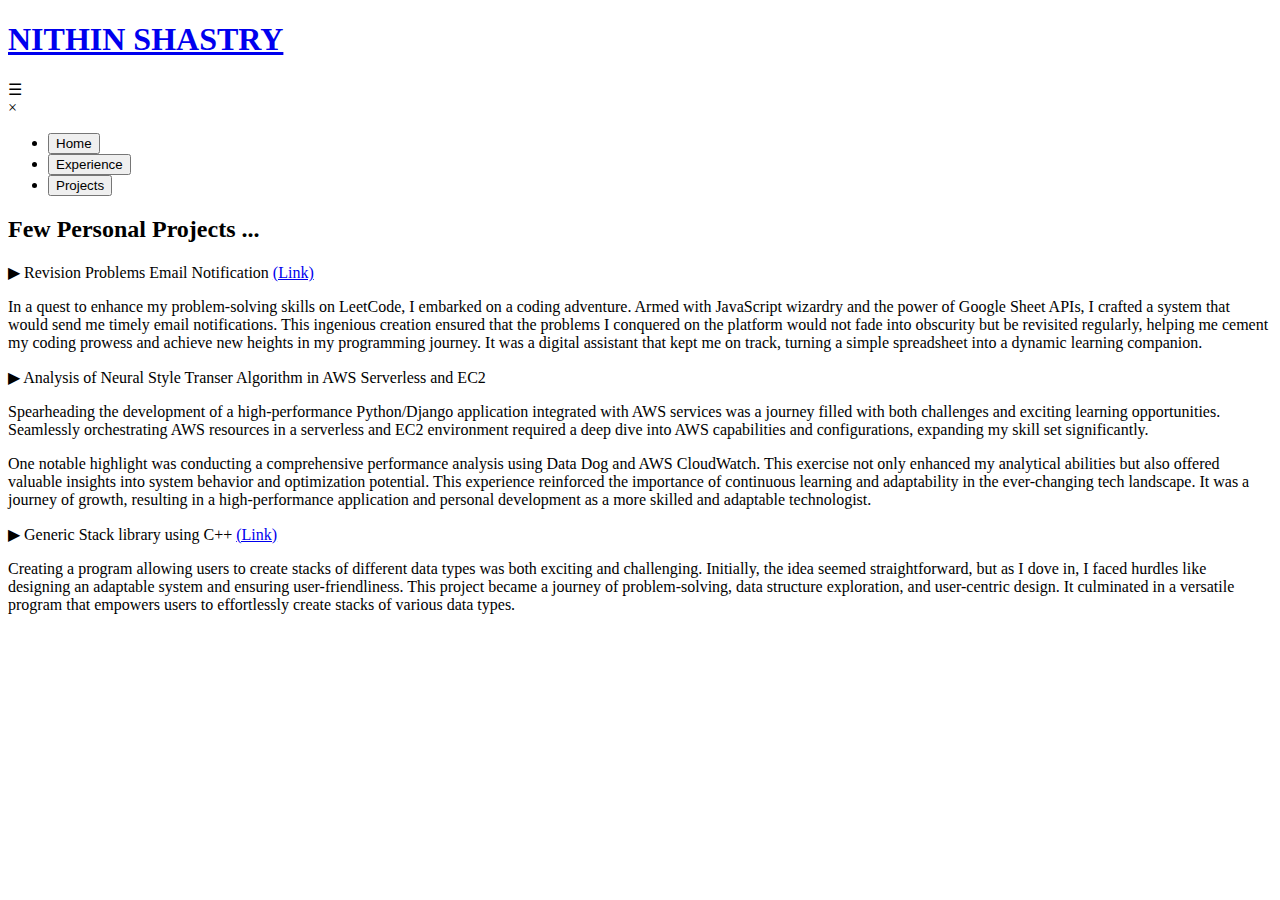
==== contact.html @ 3a8bdee7 "Update contact.html -> added separate tab when clicked on link" ====
<!DOCTYPE html>
<html lang="en">
    <head>
        <meta charset="UTF-8" />
        <meta name="viewport" content="width=device-width, initial-scale=1.0" />
        <link href='https://fonts.googleapis.com/css?family=EB Garamond' rel='stylesheet'>
        <link rel="shortcut icon" type="image/jpeg" href="4.jpeg">
        <link rel="apple-touch-icon" type="image/jpeg" href="4.jpeg">
        <link rel="stylesheet" href="site.css" />
        <link
          rel="stylesheet"
          href="https://cdnjs.cloudflare.com/ajax/libs/font-awesome/5.15.3/css/all.min.css"
      </link>
      <script src="script.js"></script>
        <title>NITHIN SHASTRY</title>
      </head>
  <body>
    <div class="header">
      <a href="index.html" class="title-link">
        <h1 class="title">NITHIN SHASTRY</h1>
      </a>
      <span class="menu-btn">&#9776;</span>
      <div class="navbar">
        <span class="close-btn">&times;</span>
        <!-- <div class="overlay"></div> -->
        <ul class="nav-links">
          <li><button id="home-link">Home</button></li>
          <li><button id="writing-link">Experience</button></li>
          <li><button id="contact-link">Projects</button></li>
          <!-- <li><button id="contact-link">Hobbies & Achievements</button></li> -->
        </ul>
      </div>
    </div>
     <!-- Siemens work card -->
     <h2 class="experience-type">Few Personal Projects ...</h2>
     <div class="work-card">
      <div class="toggle-button">
          <span class="toggle-symbol">▶</span>
          <span class="job-title">Revision Problems Email Notification <a href="https://github.com/nithin1shastry/revisionEmailNotification" target="_blank"
          rel="noopener noreferrer">(Link)</a></span>
      </div>
      <div class="work-details">
          <!-- Detailed description goes here -->
          <p class="experience-paragraph">
            In a quest to enhance my problem-solving skills on LeetCode, I embarked on a coding adventure. Armed with JavaScript wizardry and the power of Google Sheet APIs, I crafted a system that would send me timely email notifications. This ingenious creation ensured that the problems I conquered on the platform would not fade into obscurity but be revisited regularly, helping me cement my coding prowess and achieve new heights in my programming journey. It was a digital assistant that kept me on track, turning a simple spreadsheet into a dynamic learning companion.
          </p>
      </div>
  </div>
  <div class="work-card">
    <div class="toggle-button">
        <span class="toggle-symbol">▶</span>
        <span class="job-title">Analysis of Neural Style Transer Algorithm in AWS Serverless and EC2</span>
    </div>
    <div class="work-details">
        <!-- Detailed description goes here -->
        <p class="experience-paragraph">
          Spearheading the development of a high-performance Python/Django application integrated with AWS services was a journey filled with both challenges and exciting learning opportunities. Seamlessly orchestrating AWS resources in a serverless and EC2 environment required a deep dive into AWS capabilities and configurations, expanding my skill set significantly.
          </p>
          <p class="experience-paragraph">
            One notable highlight was conducting a comprehensive performance analysis using Data Dog and AWS CloudWatch. This exercise not only enhanced my analytical abilities but also offered valuable insights into system behavior and optimization potential.
          
            This experience reinforced the importance of continuous learning and adaptability in the ever-changing tech landscape. It was a journey of growth, resulting in a high-performance application and personal development as a more skilled and adaptable technologist.
          </p>

        </p>
    </div>
</div>

<div class="work-card">
  <div class="toggle-button">
    <span class="toggle-symbol">▶</span>
    <span class="job-title">Generic Stack library using C++ <a href="https://github.com/nithin1shastry/Generic-Stack" target="_blank"
          rel="noopener noreferrer">(Link)</a></span>
  </div>
  <div class="work-details">
      <!-- Detailed description goes here -->
      <p class="experience-paragraph">
        Creating a program allowing users to create stacks of different data types was both exciting and challenging. Initially, the idea seemed straightforward, but as I dove in, I faced hurdles like designing an adaptable system and ensuring user-friendliness.

        This project became a journey of problem-solving, data structure exploration, and user-centric design. It culminated in a versatile program that empowers users to effortlessly create stacks of various data types.
      </p>
  </div>
</div>

    
  </body>
</html>
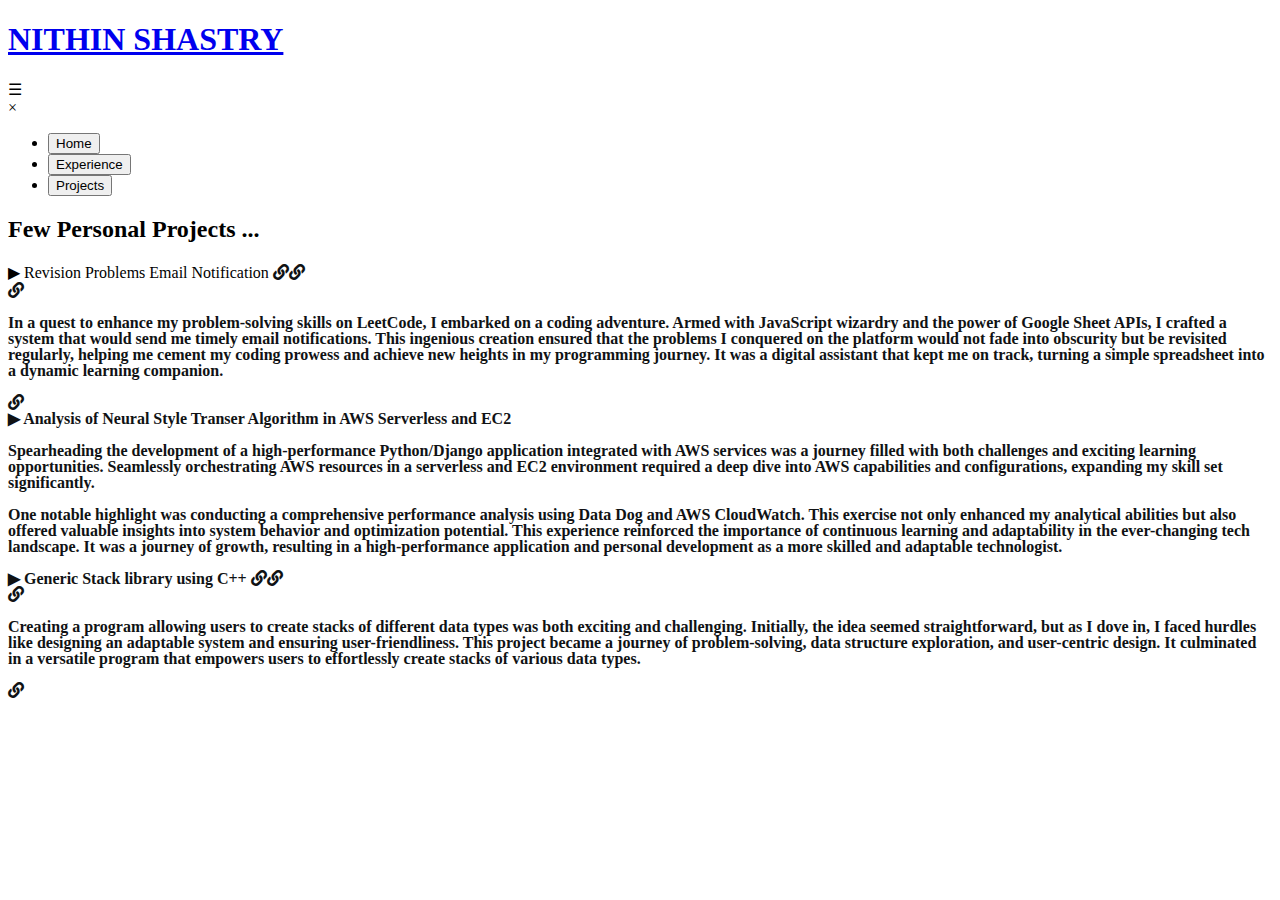
==== commit 5125a135: "Update contact.html -> added link icon" ====
--- a/contact.html
+++ b/contact.html
@@ -37,7 +37,7 @@
       <div class="toggle-button">
           <span class="toggle-symbol">▶</span>
           <span class="job-title">Revision Problems Email Notification <a href="https://github.com/nithin1shastry/revisionEmailNotification" target="_blank"
-          rel="noopener noreferrer">(Link)</a></span>
+          rel="noopener noreferrer"><i class="fas fa-link" style="color: #101214;"></a></span>
       </div>
       <div class="work-details">
           <!-- Detailed description goes here -->
@@ -70,7 +70,7 @@
   <div class="toggle-button">
     <span class="toggle-symbol">▶</span>
     <span class="job-title">Generic Stack library using C++ <a href="https://github.com/nithin1shastry/Generic-Stack" target="_blank"
-          rel="noopener noreferrer">(Link)</a></span>
+          rel="noopener noreferrer"><i class="fas fa-link" style="color: #101214;"></a></span>
   </div>
   <div class="work-details">
       <!-- Detailed description goes here -->
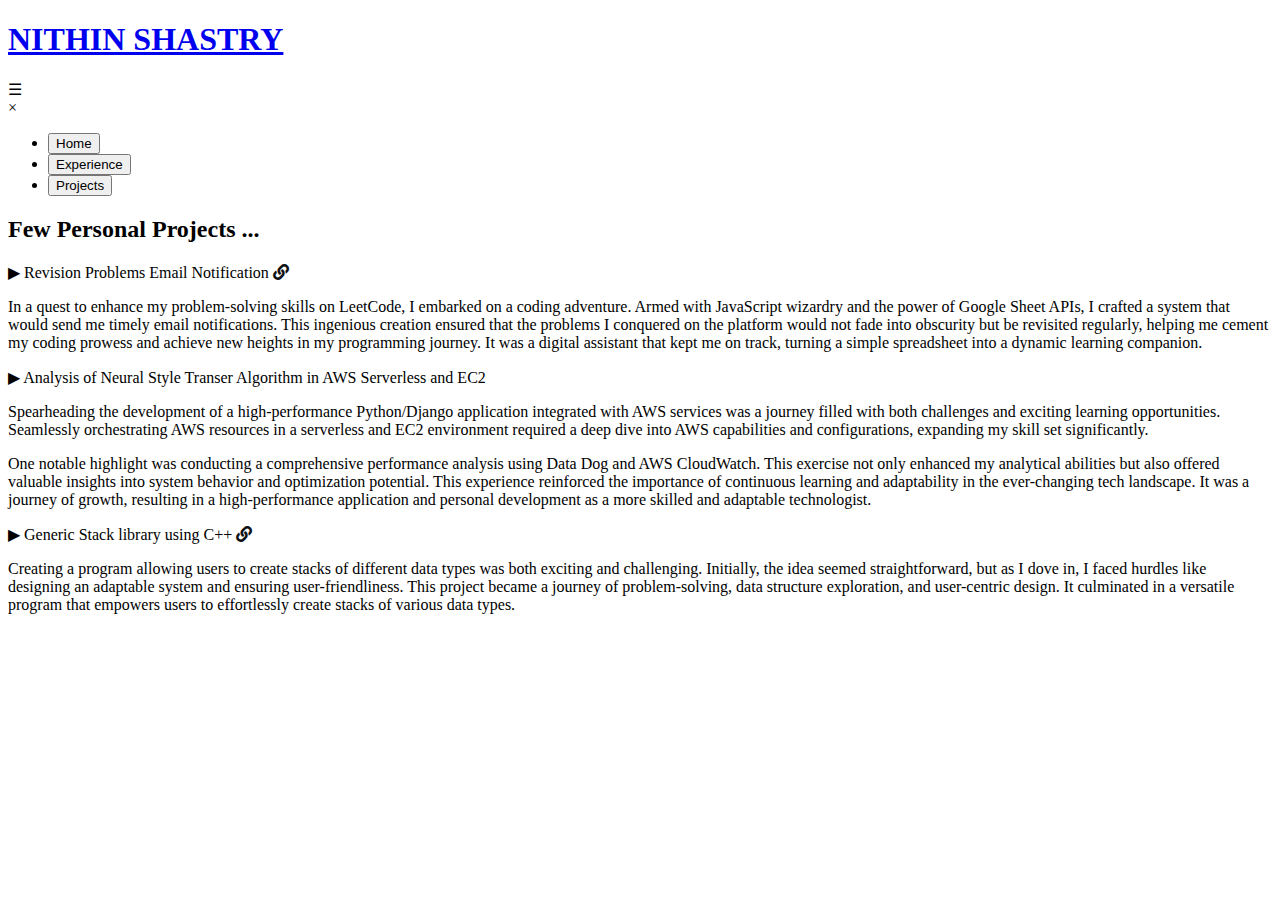
==== commit 4acbbb7d: "Update contact.html-> added </I> tag" ====
--- a/contact.html
+++ b/contact.html
@@ -37,7 +37,7 @@
       <div class="toggle-button">
           <span class="toggle-symbol">▶</span>
           <span class="job-title">Revision Problems Email Notification <a href="https://github.com/nithin1shastry/revisionEmailNotification" target="_blank"
-          rel="noopener noreferrer"><i class="fas fa-link" style="color: #101214;"></a></span>
+          rel="noopener noreferrer"><i class="fas fa-link" style="color: #101214;"></i></a></span>
       </div>
       <div class="work-details">
           <!-- Detailed description goes here -->
@@ -70,7 +70,7 @@
   <div class="toggle-button">
     <span class="toggle-symbol">▶</span>
     <span class="job-title">Generic Stack library using C++ <a href="https://github.com/nithin1shastry/Generic-Stack" target="_blank"
-          rel="noopener noreferrer"><i class="fas fa-link" style="color: #101214;"></a></span>
+          rel="noopener noreferrer"><i class="fas fa-link" style="color: #101214;"></i></a></span>
   </div>
   <div class="work-details">
       <!-- Detailed description goes here -->
